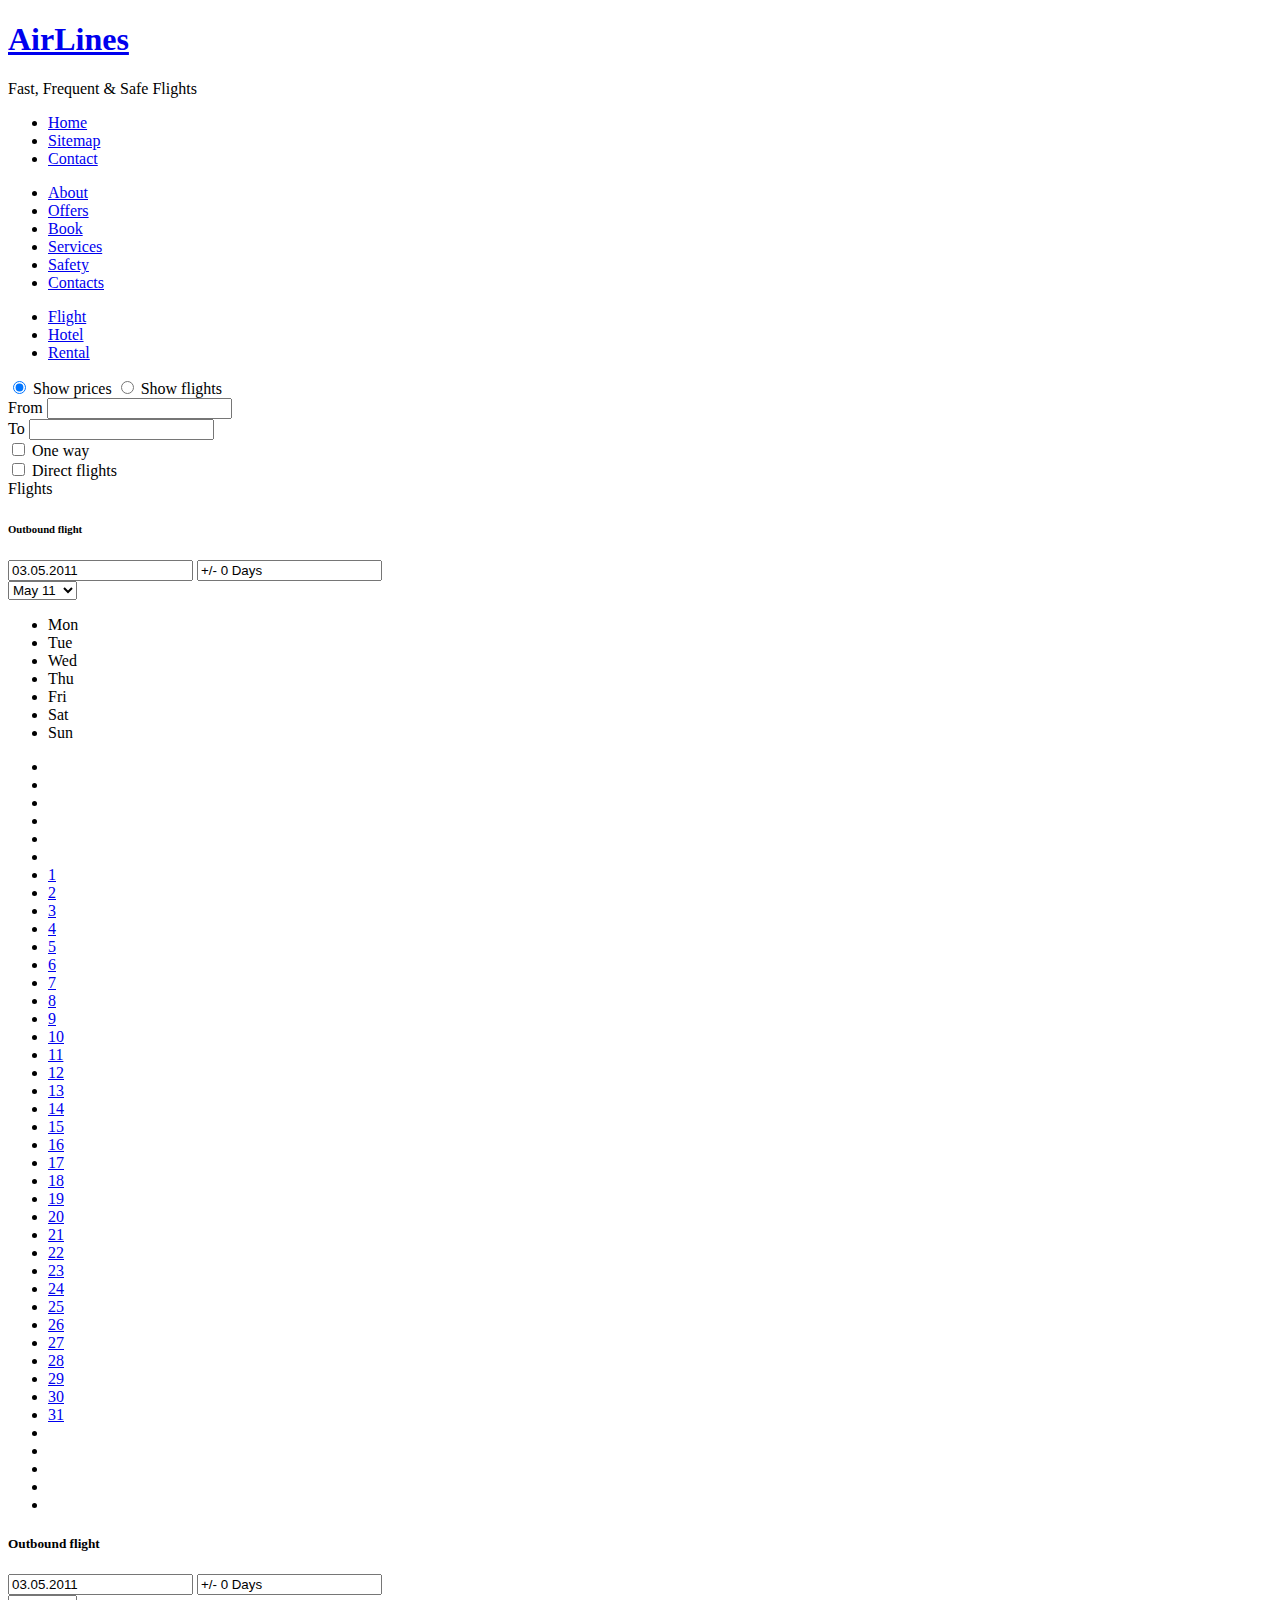
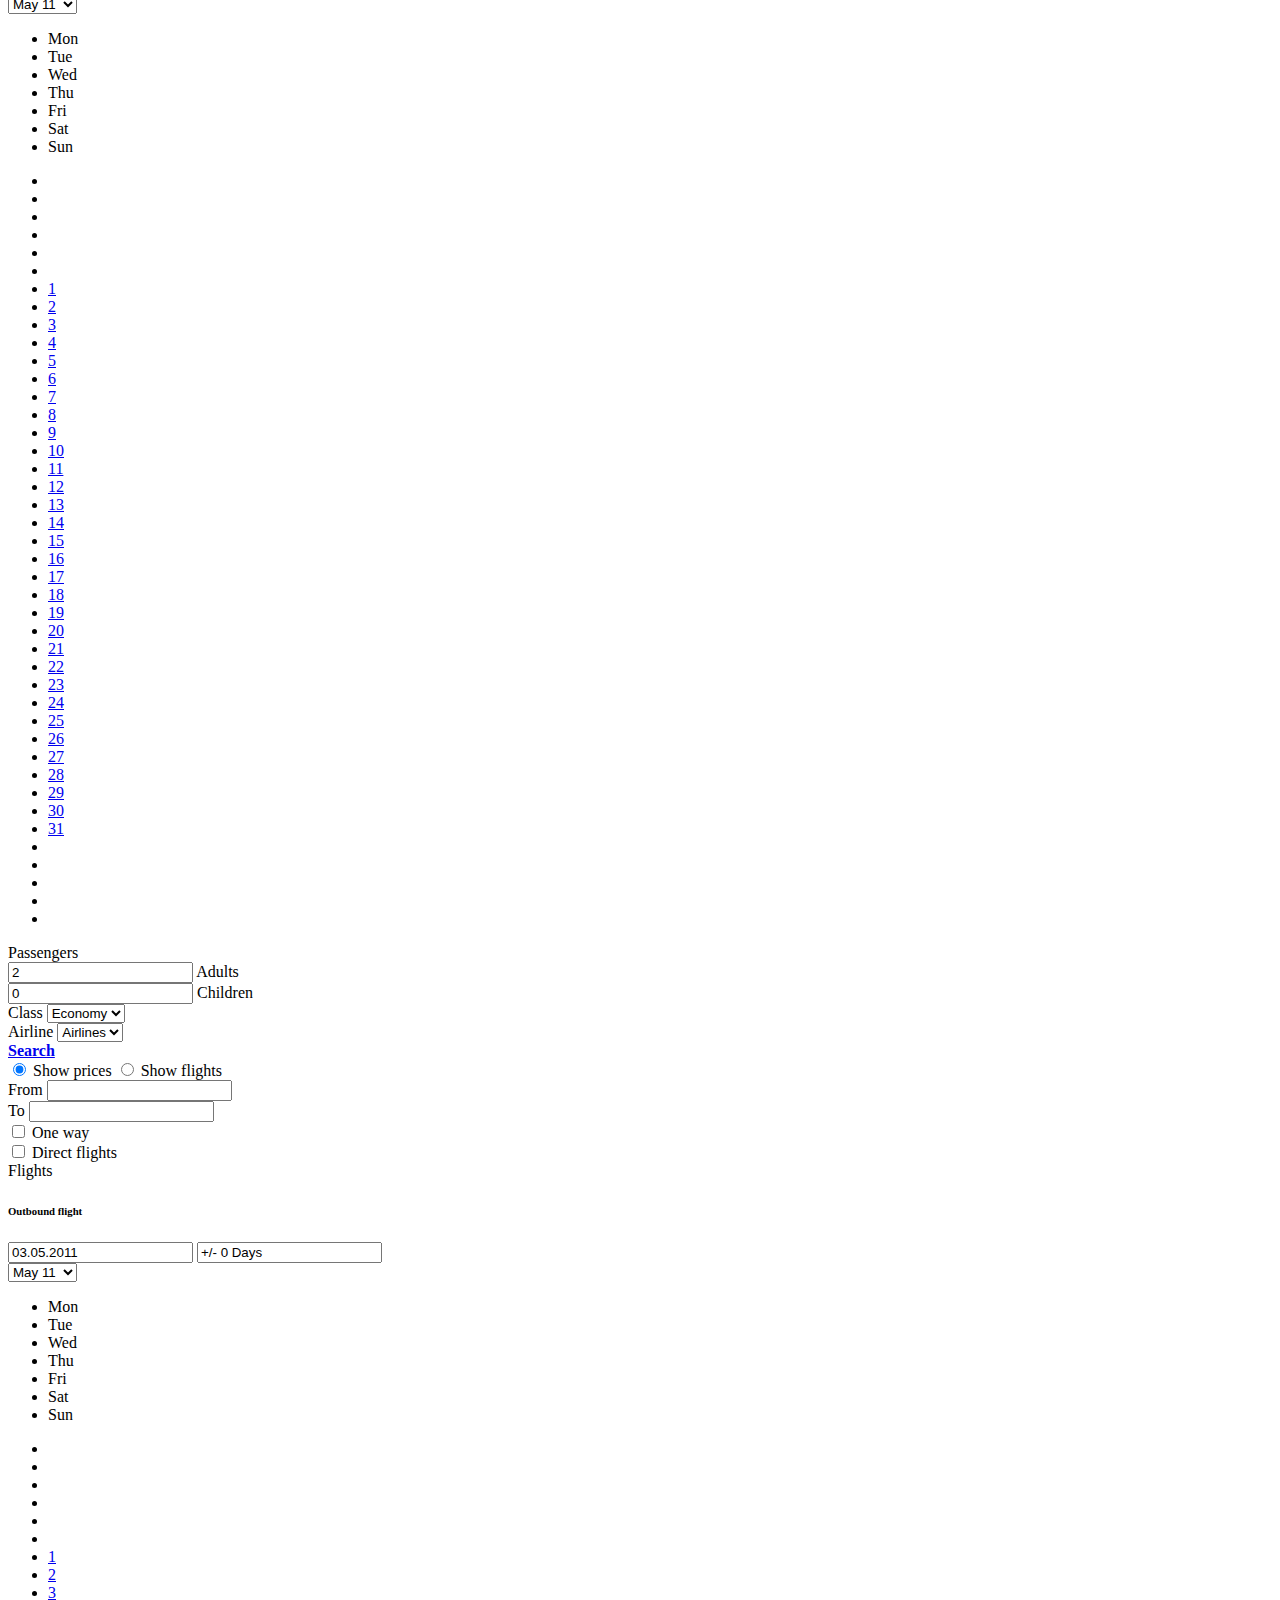
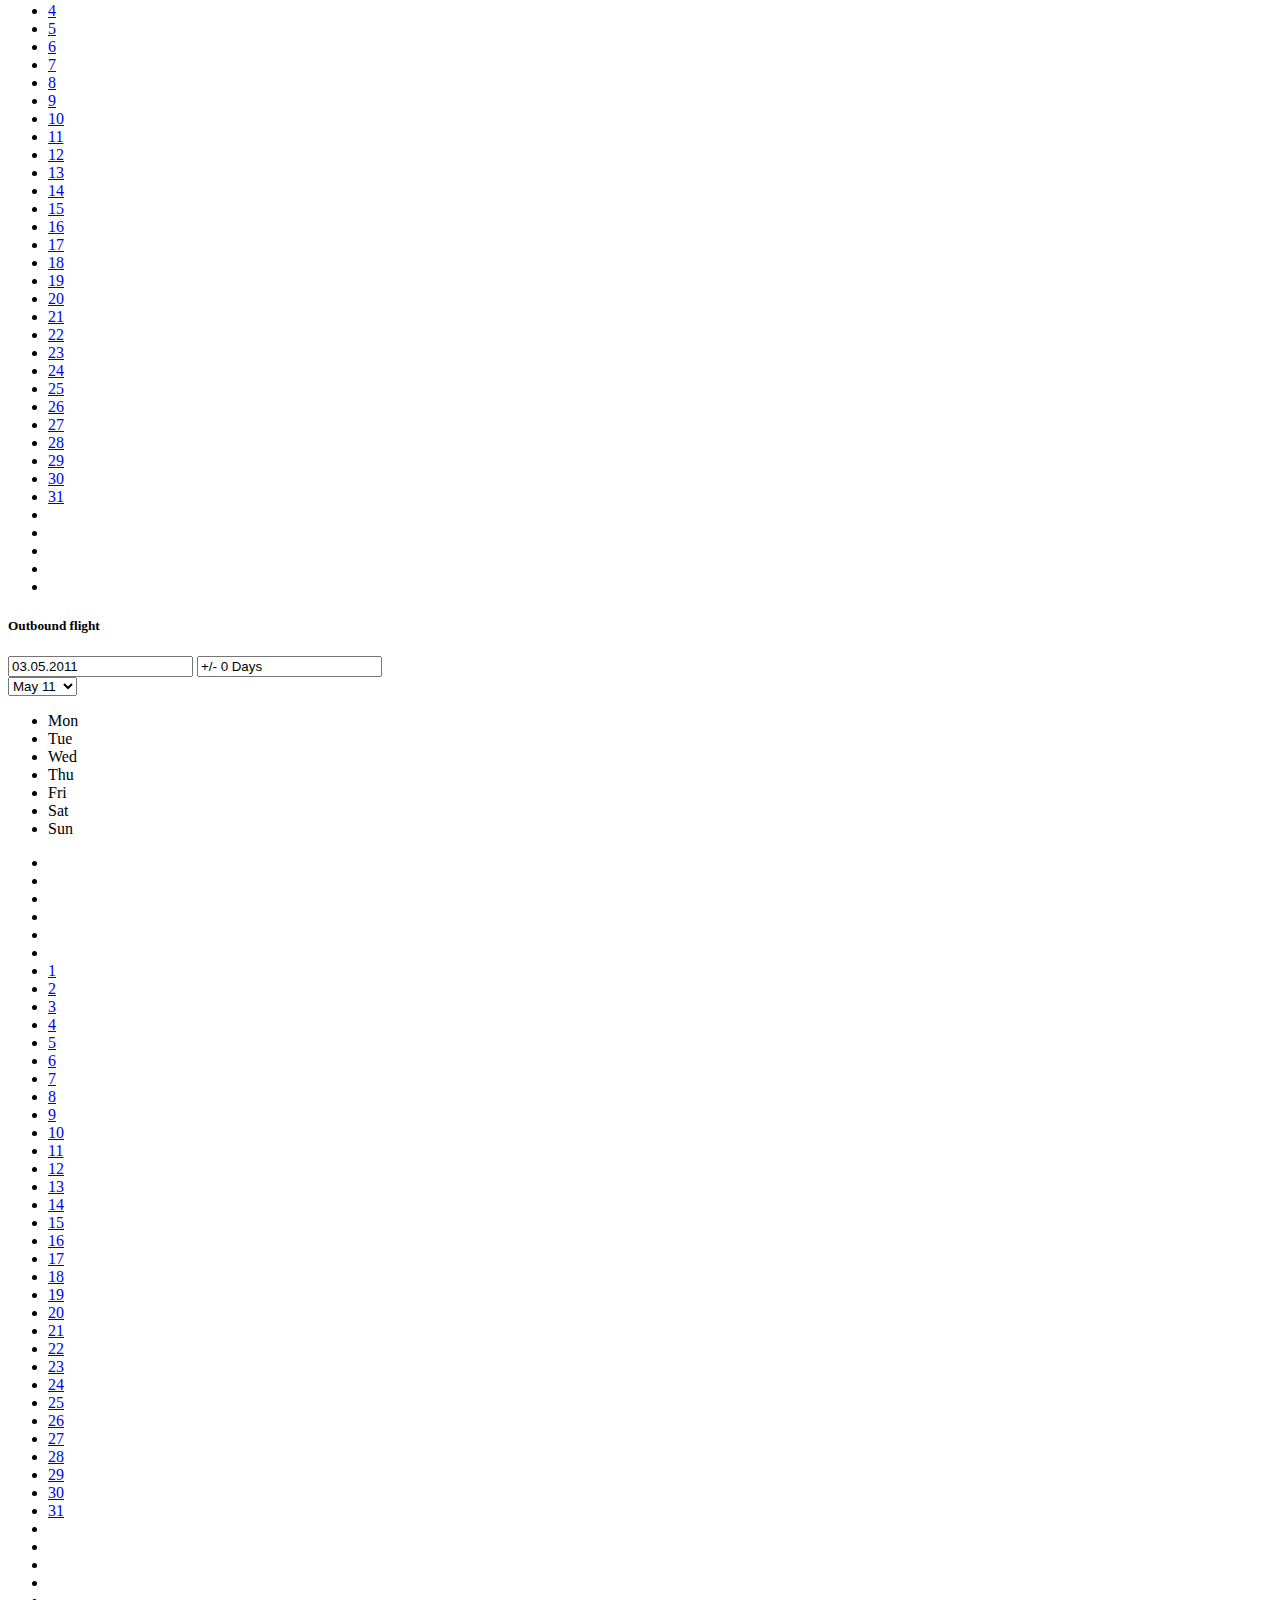
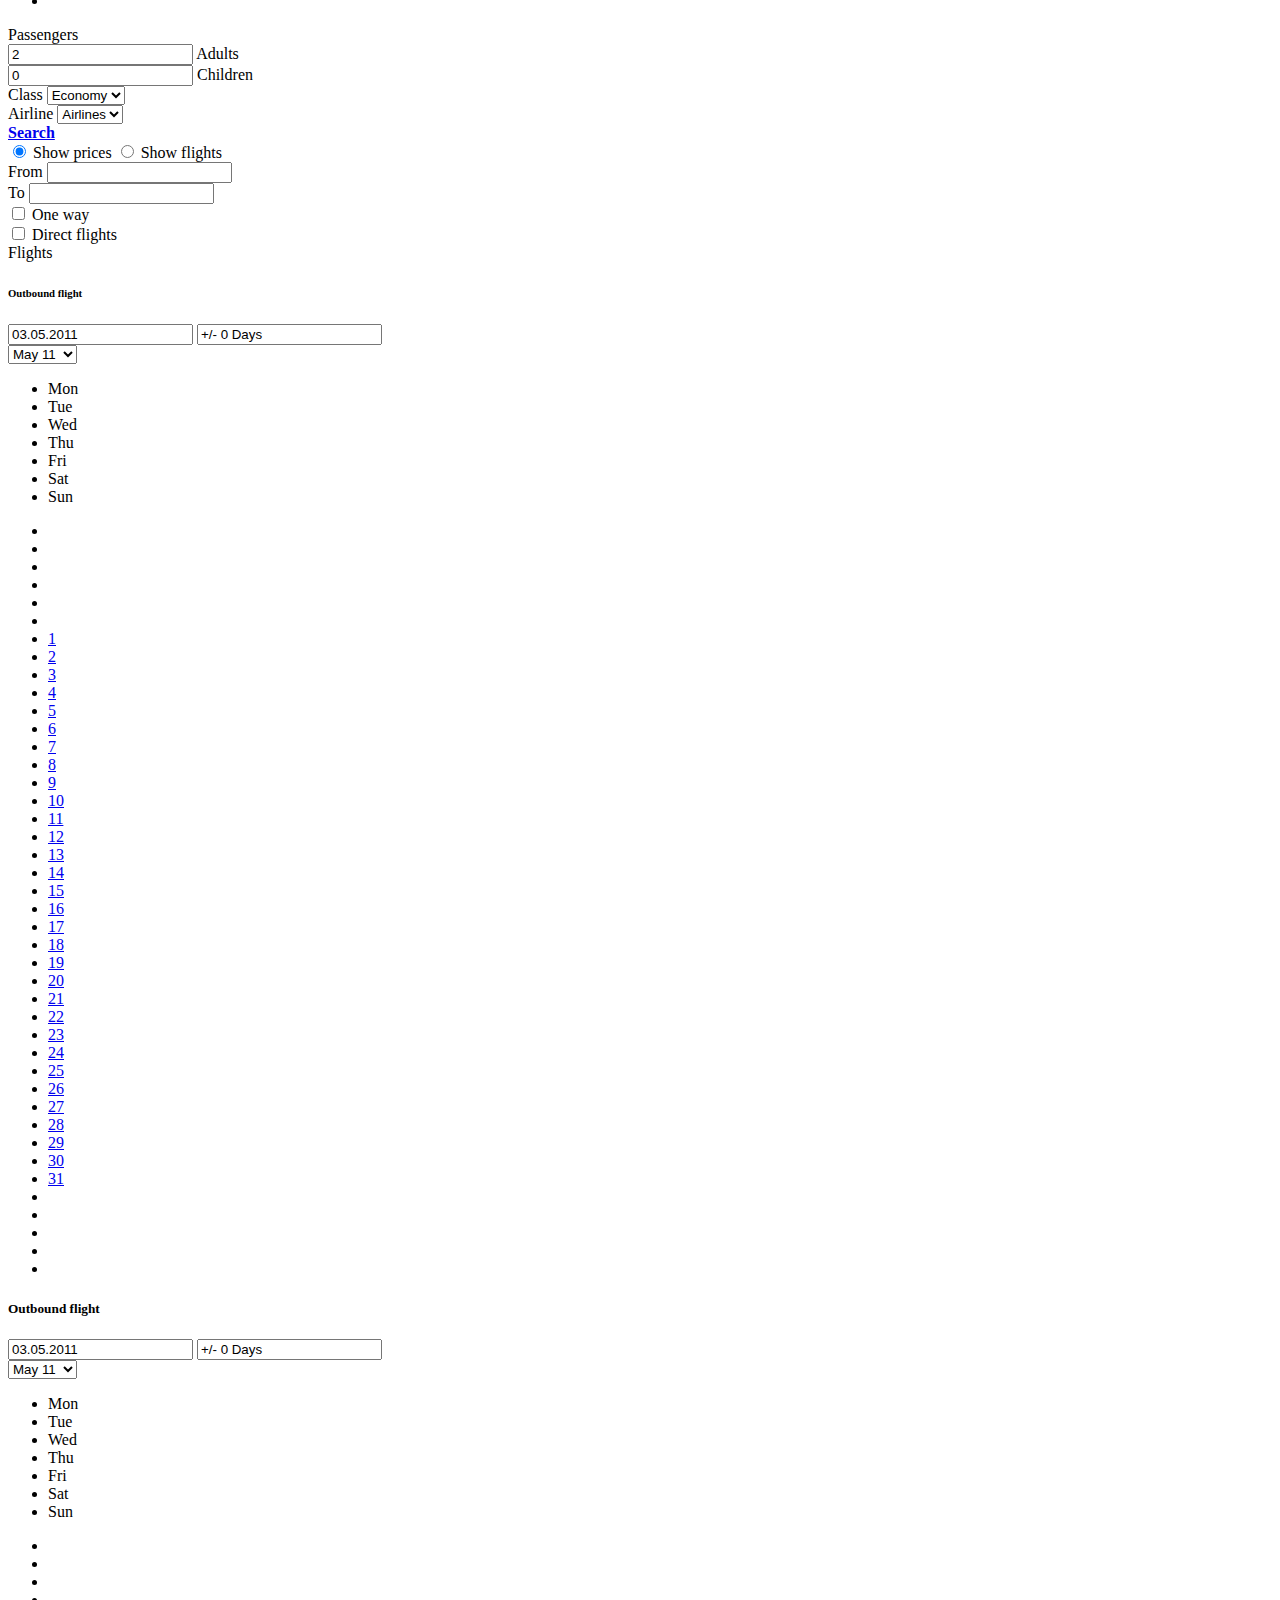
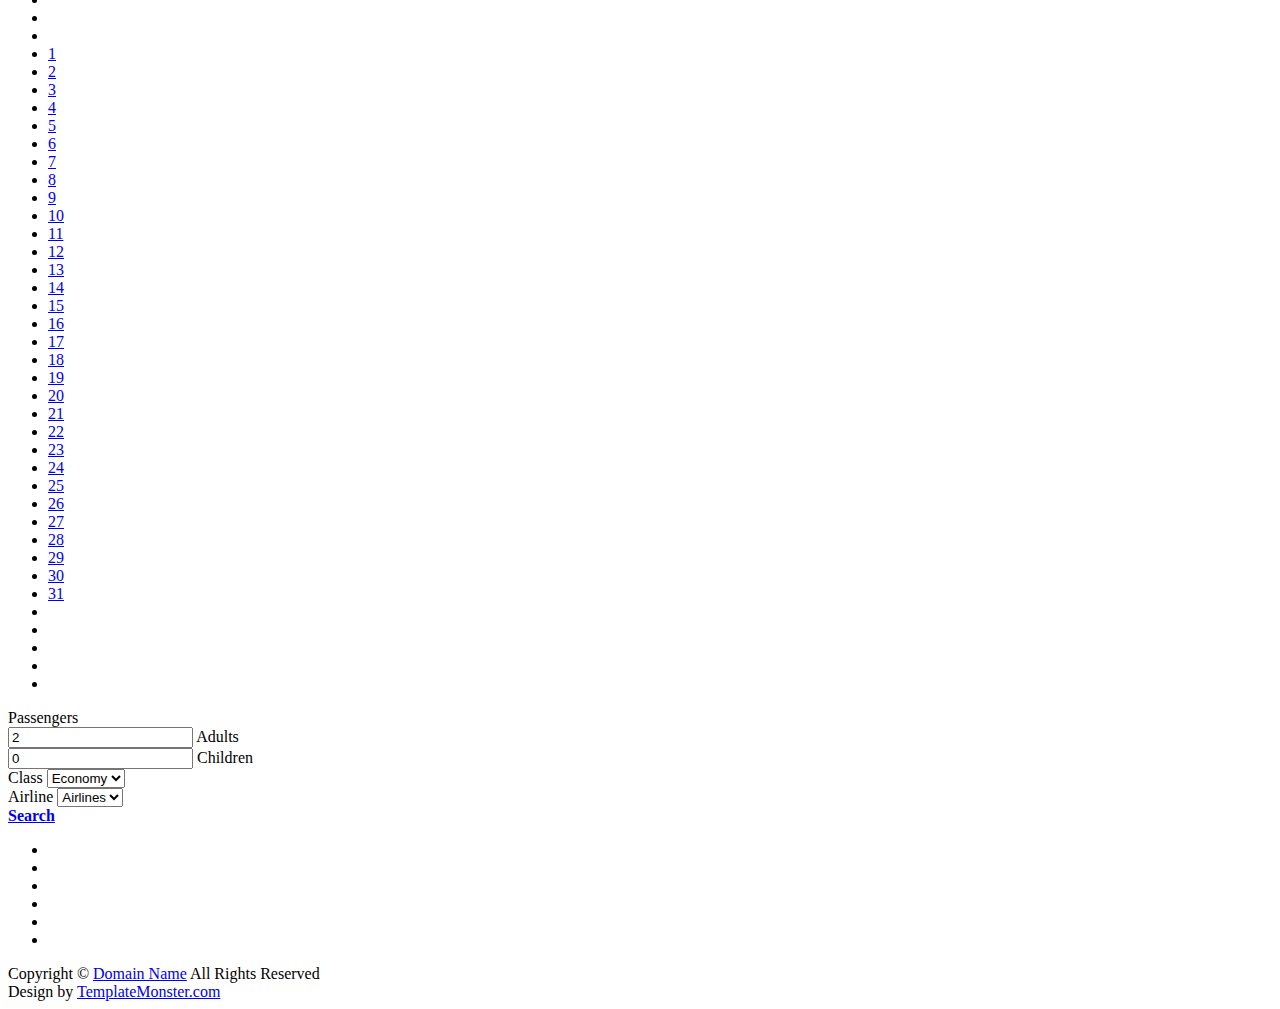
==== src/main/resources/META-INF/resources/book.html @ 7c3367f5 "added rest api" ====
<!DOCTYPE html>
<html lang="en">
<head>
<title>AirLines | Book</title>
<meta charset="utf-8">
<link rel="stylesheet" href="css/reset.css" type="text/css" media="all">
<link rel="stylesheet" href="css/layout.css" type="text/css" media="all">
<link rel="stylesheet" href="css/style.css" type="text/css" media="all">
<script type="text/javascript" src="js/jquery-1.5.2.js" ></script>
<script type="text/javascript" src="js/cufon-yui.js"></script>
<script type="text/javascript" src="js/cufon-replace.js"></script>
<script type="text/javascript" src="js/Cabin_400.font.js"></script>
<script type="text/javascript" src="js/tabs.js"></script>
<script type="text/javascript" src="js/jquery.jqtransform.js" ></script>
<script type="text/javascript" src="js/jquery.nivo.slider.pack.js"></script>
<script type="text/javascript" src="js/atooltip.jquery.js"></script>
<script type="text/javascript" src="js/script.js"></script>
<!--[if lt IE 9]>
<script type="text/javascript" src="js/html5.js"></script>
<style type="text/css">.main, .tabs ul.nav a, .content, .button1, .box1, .top { behavior:url("../js/PIE.htc")}</style>
<![endif]-->
</head>
<body id="page3">
<div class="main">
  <!--header -->
  <header>
    <div class="wrapper">
      <h1><a href="#" id="logo">AirLines</a></h1>
      <span id="slogan">Fast, Frequent &amp; Safe Flights</span>
      <nav id="top_nav">
        <ul>
          <li><a href="#" class="nav1">Home</a></li>
          <li><a href="#" class="nav2">Sitemap</a></li>
          <li><a href="#" class="nav3">Contact</a></li>
        </ul>
      </nav>
    </div>
    <nav>
      <ul id="menu">
        <li><a href="#"><span><span>About</span></span></a></li>
        <li><a href="#"><span><span>Offers</span></span></a></li>
        <li id="menu_active"><a href="book.html"><span><span>Book</span></span></a></li>
        <li><a href="#"><span><span>Services</span></span></a></li>
        <li><a href="#"><span><span>Safety</span></span></a></li>
        <li class="end"><a href="#"><span><span>Contacts</span></span></a></li>
      </ul>
    </nav>
  </header>
  <!-- / header -->
  <!--content -->
  <section id="content">
    <div class="wrapper pad1">

      <article class="col2">
        <div class="tabs2">
          <ul class="nav">
            <li class="selected"><a href="#Flight">Flight</a></li>
            <li><a href="#Hotel">Hotel</a></li>
            <li class="end"><a href="#Rental">Rental</a></li>
          </ul>
          <div class="content">
            <div class="tab-content" id="Flight">
              <form id="form_5" action="#" class="form_5" method="post">
                <div>
                  <div class="radio">
                    <div class="wrapper">
                      <input type="radio" name="name1" checked>
                      <span class="left">Show prices</span>
                      <input type="radio" name="name1">
                      <span class="left">Show flights</span> </div>
                  </div>
                  <div class="pad">
                    <div class="wrapper under">
                      <div class="col1">
                        <div class="row"><span class="left">From</span>
                          <input type="text" class="input">
                          <a href="#" class="help"></a> </div>
                        <div class="row"><span class="left">To</span>
                          <input type="text" class="input">
                          <a href="#" class="help"></a> </div>
                      </div>
                      <div class="check_box">
                        <input type="checkbox">
                        <span>One way</span> <a href="#" class="help"></a> </div>
                      <div class="check_box">
                        <input type="checkbox">
                        <span>Direct flights</span> </div>
                    </div>
                    <div class="wrapper under"> <span class="left">Flights</span>
                      <div class="cols marg_right1">
                        <h6>Outbound flight</h6>
                        <div class="row">
                          <input type="text" class="input1" value="03.05.2011"  onblur="if(this.value=='') this.value='03.05.2011'" onFocus="if(this.value =='03.05.2011' ) this.value=''">
                          <input type="text" class="input1" value="+/- 0 Days"  onblur="if(this.value=='') this.value='+/- 0 Days'" onFocus="if(this.value =='+/- 0 Days' ) this.value=''">
                        </div>
                        <div class="marg_top1">
                          <div class="select1"> <a href="#" class="marker_left"></a>
                            <select>
                              <option>May 11</option>
                              <option>June 11</option>
                              <option>July 11</option>
                            </select>
                            <a href="#" class="marker_right"></a> </div>
                        </div>
                        <div class="calendar">
                          <ul class="thead">
                            <li>Mon</li>
                            <li>Tue</li>
                            <li>Wed</li>
                            <li>Thu</li>
                            <li>Fri</li>
                            <li>Sat</li>
                            <li>Sun</li>
                          </ul>
                          <ul class="tbody">
                            <li><a href="#"></a></li>
                            <li><a href="#"></a></li>
                            <li><a href="#"></a></li>
                            <li><a href="#"></a></li>
                            <li><a href="#"></a></li>
                            <li><a href="#"></a></li>
                            <li><a href="#">1</a></li>
                            <li><a href="#">2</a></li>
                            <li><a href="#">3</a></li>
                            <li><a href="#">4</a></li>
                            <li><a href="#" class="active">5</a></li>
                            <li><a href="#">6</a></li>
                            <li><a href="#">7</a></li>
                            <li><a href="#">8</a></li>
                            <li><a href="#">9</a></li>
                            <li><a href="#">10</a></li>
                            <li><a href="#">11</a></li>
                            <li><a href="#">12</a></li>
                            <li><a href="#">13</a></li>
                            <li><a href="#">14</a></li>
                            <li><a href="#">15</a></li>
                            <li><a href="#">16</a></li>
                            <li><a href="#">17</a></li>
                            <li><a href="#">18</a></li>
                            <li><a href="#">19</a></li>
                            <li><a href="#">20</a></li>
                            <li><a href="#">21</a></li>
                            <li><a href="#">22</a></li>
                            <li><a href="#">23</a></li>
                            <li><a href="#">24</a></li>
                            <li><a href="#">25</a></li>
                            <li><a href="#">26</a></li>
                            <li><a href="#">27</a></li>
                            <li><a href="#">28</a></li>
                            <li><a href="#">29</a></li>
                            <li><a href="#">30</a></li>
                            <li><a href="#">31</a></li>
                            <li><a href="#"></a></li>
                            <li><a href="#"></a></li>
                            <li><a href="#"></a></li>
                            <li><a href="#"></a></li>
                            <li><a href="#"></a></li>
                          </ul>
                        </div>
                      </div>
                      <div class="cols">
                        <h5>Outbound flight</h5>
                        <div class="row">
                          <input type="text" class="input1" value="03.05.2011"  onblur="if(this.value=='') this.value='03.05.2011'" onFocus="if(this.value =='03.05.2011' ) this.value=''">
                          <input type="text" class="input1" value="+/- 0 Days"  onblur="if(this.value=='') this.value='+/- 0 Days'" onFocus="if(this.value =='+/- 0 Days' ) this.value=''">
                        </div>
                        <div class="marg_top1">
                          <div class="select1"> <a href="#" class="marker_left"></a>
                            <select>
                              <option>May 11</option>
                              <option>June 11</option>
                              <option>July 11</option>
                            </select>
                            <a href="#" class="marker_right"></a> </div>
                        </div>
                        <div class="calendar">
                          <ul class="thead">
                            <li>Mon</li>
                            <li>Tue</li>
                            <li>Wed</li>
                            <li>Thu</li>
                            <li>Fri</li>
                            <li>Sat</li>
                            <li>Sun</li>
                          </ul>
                          <ul class="tbody">
                            <li><a href="#"></a></li>
                            <li><a href="#"></a></li>
                            <li><a href="#"></a></li>
                            <li><a href="#"></a></li>
                            <li><a href="#"></a></li>
                            <li><a href="#"></a></li>
                            <li><a href="#">1</a></li>
                            <li><a href="#">2</a></li>
                            <li><a href="#">3</a></li>
                            <li><a href="#">4</a></li>
                            <li><a href="#" class="active">5</a></li>
                            <li><a href="#">6</a></li>
                            <li><a href="#">7</a></li>
                            <li><a href="#">8</a></li>
                            <li><a href="#">9</a></li>
                            <li><a href="#">10</a></li>
                            <li><a href="#">11</a></li>
                            <li><a href="#">12</a></li>
                            <li><a href="#">13</a></li>
                            <li><a href="#">14</a></li>
                            <li><a href="#">15</a></li>
                            <li><a href="#">16</a></li>
                            <li><a href="#">17</a></li>
                            <li><a href="#">18</a></li>
                            <li><a href="#">19</a></li>
                            <li><a href="#">20</a></li>
                            <li><a href="#">21</a></li>
                            <li><a href="#">22</a></li>
                            <li><a href="#">23</a></li>
                            <li><a href="#">24</a></li>
                            <li><a href="#">25</a></li>
                            <li><a href="#">26</a></li>
                            <li><a href="#">27</a></li>
                            <li><a href="#">28</a></li>
                            <li><a href="#">29</a></li>
                            <li><a href="#">30</a></li>
                            <li><a href="#">31</a></li>
                            <li><a href="#"></a></li>
                            <li><a href="#"></a></li>
                            <li><a href="#"></a></li>
                            <li><a href="#"></a></li>
                            <li><a href="#"></a></li>
                          </ul>
                        </div>
                      </div>
                    </div>
                    <div class="wrapper pad_bot1"> <span class="left">Passengers</span>
                      <div class="cols marg_right1">
                        <div class="row">
                          <input type="text" class="input2" value="2"  onblur="if(this.value=='') this.value='2'" onFocus="if(this.value =='2' ) this.value=''">
                          <span class="left">Adults</span> <a href="#" class="help"></a> </div>
                        <div class="row">
                          <input type="text" class="input2" value="0"  onblur="if(this.value=='') this.value='0'" onFocus="if(this.value =='0' ) this.value=''">
                          <span class="left">Children</span> <a href="#" class="help"></a> </div>
                      </div>
                      <div class="cols">
                        <div class="select1"><span class="left">Class</span>
                          <select>
                            <option>Economy</option>
                          </select>
                          <a href="#" class="help"></a> </div>
                        <div class="select1"><span class="left">Airline</span>
                          <select>
                            <option>Airlines</option>
                          </select>
                          <a href="#" class="help"></a> </div>
                      </div>
                      <span class="right relative"><a href="#" class="button1"><strong>Search</strong></a></span> </div>
                  </div>
                </div>
              </form>
            </div>
            <div class="tab-content" id="Hotel">
              <form id="form_6" action="#" class="form_5" method="post">
                <div>
                  <div class="radio">
                    <div class="wrapper">
                      <input type="radio" name="name1" checked>
                      <span class="left">Show prices</span>
                      <input type="radio" name="name1">
                      <span class="left">Show flights</span> </div>
                  </div>
                  <div class="pad">
                    <div class="wrapper under">
                      <div class="col1">
                        <div class="row"><span class="left">From</span>
                          <input type="text" class="input">
                          <a href="#" class="help"></a> </div>
                        <div class="row"><span class="left">To</span>
                          <input type="text" class="input">
                          <a href="#" class="help"></a> </div>
                      </div>
                      <div class="check_box">
                        <input type="checkbox">
                        <span>One way</span> <a href="#" class="help"></a> </div>
                      <div class="check_box">
                        <input type="checkbox">
                        <span>Direct flights</span> </div>
                    </div>
                    <div class="wrapper under"> <span class="left">Flights</span>
                      <div class="cols marg_right1">
                        <h6>Outbound flight</h6>
                        <div class="row">
                          <input type="text" class="input1" value="03.05.2011"  onblur="if(this.value=='') this.value='03.05.2011'" onFocus="if(this.value =='03.05.2011' ) this.value=''">
                          <input type="text" class="input1" value="+/- 0 Days"  onblur="if(this.value=='') this.value='+/- 0 Days'" onFocus="if(this.value =='+/- 0 Days' ) this.value=''">
                        </div>
                        <div class="marg_top1">
                          <div class="select1"> <a href="#" class="marker_left"></a>
                            <select>
                              <option>May 11</option>
                              <option>June 11</option>
                              <option>July 11</option>
                            </select>
                            <a href="#" class="marker_right"></a> </div>
                        </div>
                        <div class="calendar">
                          <ul class="thead">
                            <li>Mon</li>
                            <li>Tue</li>
                            <li>Wed</li>
                            <li>Thu</li>
                            <li>Fri</li>
                            <li>Sat</li>
                            <li>Sun</li>
                          </ul>
                          <ul class="tbody">
                            <li><a href="#"></a></li>
                            <li><a href="#"></a></li>
                            <li><a href="#"></a></li>
                            <li><a href="#"></a></li>
                            <li><a href="#"></a></li>
                            <li><a href="#"></a></li>
                            <li><a href="#">1</a></li>
                            <li><a href="#">2</a></li>
                            <li><a href="#">3</a></li>
                            <li><a href="#">4</a></li>
                            <li><a href="#" class="active">5</a></li>
                            <li><a href="#">6</a></li>
                            <li><a href="#">7</a></li>
                            <li><a href="#">8</a></li>
                            <li><a href="#">9</a></li>
                            <li><a href="#">10</a></li>
                            <li><a href="#">11</a></li>
                            <li><a href="#">12</a></li>
                            <li><a href="#">13</a></li>
                            <li><a href="#">14</a></li>
                            <li><a href="#">15</a></li>
                            <li><a href="#">16</a></li>
                            <li><a href="#">17</a></li>
                            <li><a href="#">18</a></li>
                            <li><a href="#">19</a></li>
                            <li><a href="#">20</a></li>
                            <li><a href="#">21</a></li>
                            <li><a href="#">22</a></li>
                            <li><a href="#">23</a></li>
                            <li><a href="#">24</a></li>
                            <li><a href="#">25</a></li>
                            <li><a href="#">26</a></li>
                            <li><a href="#">27</a></li>
                            <li><a href="#">28</a></li>
                            <li><a href="#">29</a></li>
                            <li><a href="#">30</a></li>
                            <li><a href="#">31</a></li>
                            <li><a href="#"></a></li>
                            <li><a href="#"></a></li>
                            <li><a href="#"></a></li>
                            <li><a href="#"></a></li>
                            <li><a href="#"></a></li>
                          </ul>
                        </div>
                      </div>
                      <div class="cols">
                        <h5>Outbound flight</h5>
                        <div class="row">
                          <input type="text" class="input1" value="03.05.2011"  onblur="if(this.value=='') this.value='03.05.2011'" onFocus="if(this.value =='03.05.2011' ) this.value=''">
                          <input type="text" class="input1" value="+/- 0 Days"  onblur="if(this.value=='') this.value='+/- 0 Days'" onFocus="if(this.value =='+/- 0 Days' ) this.value=''">
                        </div>
                        <div class="marg_top1">
                          <div class="select1"> <a href="#" class="marker_left"></a>
                            <select>
                              <option>May 11</option>
                              <option>June 11</option>
                              <option>July 11</option>
                            </select>
                            <a href="#" class="marker_right"></a> </div>
                        </div>
                        <div class="calendar">
                          <ul class="thead">
                            <li>Mon</li>
                            <li>Tue</li>
                            <li>Wed</li>
                            <li>Thu</li>
                            <li>Fri</li>
                            <li>Sat</li>
                            <li>Sun</li>
                          </ul>
                          <ul class="tbody">
                            <li><a href="#"></a></li>
                            <li><a href="#"></a></li>
                            <li><a href="#"></a></li>
                            <li><a href="#"></a></li>
                            <li><a href="#"></a></li>
                            <li><a href="#"></a></li>
                            <li><a href="#">1</a></li>
                            <li><a href="#">2</a></li>
                            <li><a href="#">3</a></li>
                            <li><a href="#">4</a></li>
                            <li><a href="#" class="active">5</a></li>
                            <li><a href="#">6</a></li>
                            <li><a href="#">7</a></li>
                            <li><a href="#">8</a></li>
                            <li><a href="#">9</a></li>
                            <li><a href="#">10</a></li>
                            <li><a href="#">11</a></li>
                            <li><a href="#">12</a></li>
                            <li><a href="#">13</a></li>
                            <li><a href="#">14</a></li>
                            <li><a href="#">15</a></li>
                            <li><a href="#">16</a></li>
                            <li><a href="#">17</a></li>
                            <li><a href="#">18</a></li>
                            <li><a href="#">19</a></li>
                            <li><a href="#">20</a></li>
                            <li><a href="#">21</a></li>
                            <li><a href="#">22</a></li>
                            <li><a href="#">23</a></li>
                            <li><a href="#">24</a></li>
                            <li><a href="#">25</a></li>
                            <li><a href="#">26</a></li>
                            <li><a href="#">27</a></li>
                            <li><a href="#">28</a></li>
                            <li><a href="#">29</a></li>
                            <li><a href="#">30</a></li>
                            <li><a href="#">31</a></li>
                            <li><a href="#"></a></li>
                            <li><a href="#"></a></li>
                            <li><a href="#"></a></li>
                            <li><a href="#"></a></li>
                            <li><a href="#"></a></li>
                          </ul>
                        </div>
                      </div>
                    </div>
                    <div class="wrapper pad_bot1"> <span class="left">Passengers</span>
                      <div class="cols marg_right1">
                        <div class="row">
                          <input type="text" class="input2" value="2"  onblur="if(this.value=='') this.value='2'" onFocus="if(this.value =='2' ) this.value=''">
                          <span class="left">Adults</span> <a href="#" class="help"></a> </div>
                        <div class="row">
                          <input type="text" class="input2" value="0"  onblur="if(this.value=='') this.value='0'" onFocus="if(this.value =='0' ) this.value=''">
                          <span class="left">Children</span> <a href="#" class="help"></a> </div>
                      </div>
                      <div class="cols">
                        <div class="select1"><span class="left">Class</span>
                          <select>
                            <option>Economy</option>
                          </select>
                          <a href="#" class="help"></a></div>
                        <div class="select1"><span class="left">Airline</span>
                          <select>
                            <option>Airlines</option>
                          </select>
                          <a href="#" class="help"></a></div>
                      </div>
                      <span class="right relative"><a href="#" class="button1" onClick="document.getElementById('form_6').submit()"><strong>Search</strong></a></span> </div>
                  </div>
                </div>
              </form>
            </div>
            <div class="tab-content" id="Rental">
              <form id="form_7" action="#" class="form_5" method="post">
                <div>
                  <div class="radio">
                    <div class="wrapper">
                      <input type="radio" name="name1" checked>
                      <span class="left">Show prices</span>
                      <input type="radio" name="name1">
                      <span class="left">Show flights</span> </div>
                  </div>
                  <div class="pad">
                    <div class="wrapper under">
                      <div class="col1">
                        <div class="row"><span class="left">From</span>
                          <input type="text" class="input">
                          <a href="#" class="help"></a></div>
                        <div class="row"><span class="left">To</span>
                          <input type="text" class="input">
                          <a href="#" class="help"></a></div>
                      </div>
                      <div class="check_box">
                        <input type="checkbox">
                        <span>One way</span><a href="#" class="help"></a></div>
                      <div class="check_box">
                        <input type="checkbox">
                        <span>Direct flights</span></div>
                    </div>
                    <div class="wrapper under"> <span class="left">Flights</span>
                      <div class="cols marg_right1">
                        <h6>Outbound flight</h6>
                        <div class="row">
                          <input type="text" class="input1" value="03.05.2011"  onblur="if(this.value=='') this.value='03.05.2011'" onFocus="if(this.value =='03.05.2011' ) this.value=''">
                          <input type="text" class="input1" value="+/- 0 Days"  onblur="if(this.value=='') this.value='+/- 0 Days'" onFocus="if(this.value =='+/- 0 Days' ) this.value=''">
                        </div>
                        <div class="marg_top1">
                          <div class="select1"> <a href="#" class="marker_left"></a>
                            <select>
                              <option>May 11</option>
                              <option>June 11</option>
                              <option>July 11</option>
                            </select>
                            <a href="#" class="marker_right"></a> </div>
                        </div>
                        <div class="calendar">
                          <ul class="thead">
                            <li>Mon</li>
                            <li>Tue</li>
                            <li>Wed</li>
                            <li>Thu</li>
                            <li>Fri</li>
                            <li>Sat</li>
                            <li>Sun</li>
                          </ul>
                          <ul class="tbody">
                            <li><a href="#"></a></li>
                            <li><a href="#"></a></li>
                            <li><a href="#"></a></li>
                            <li><a href="#"></a></li>
                            <li><a href="#"></a></li>
                            <li><a href="#"></a></li>
                            <li><a href="#">1</a></li>
                            <li><a href="#">2</a></li>
                            <li><a href="#">3</a></li>
                            <li><a href="#">4</a></li>
                            <li><a href="#" class="active">5</a></li>
                            <li><a href="#">6</a></li>
                            <li><a href="#">7</a></li>
                            <li><a href="#">8</a></li>
                            <li><a href="#">9</a></li>
                            <li><a href="#">10</a></li>
                            <li><a href="#">11</a></li>
                            <li><a href="#">12</a></li>
                            <li><a href="#">13</a></li>
                            <li><a href="#">14</a></li>
                            <li><a href="#">15</a></li>
                            <li><a href="#">16</a></li>
                            <li><a href="#">17</a></li>
                            <li><a href="#">18</a></li>
                            <li><a href="#">19</a></li>
                            <li><a href="#">20</a></li>
                            <li><a href="#">21</a></li>
                            <li><a href="#">22</a></li>
                            <li><a href="#">23</a></li>
                            <li><a href="#">24</a></li>
                            <li><a href="#">25</a></li>
                            <li><a href="#">26</a></li>
                            <li><a href="#">27</a></li>
                            <li><a href="#">28</a></li>
                            <li><a href="#">29</a></li>
                            <li><a href="#">30</a></li>
                            <li><a href="#">31</a></li>
                            <li><a href="#"></a></li>
                            <li><a href="#"></a></li>
                            <li><a href="#"></a></li>
                            <li><a href="#"></a></li>
                            <li><a href="#"></a></li>
                          </ul>
                        </div>
                      </div>
                      <div class="cols">
                        <h5>Outbound flight</h5>
                        <div class="row">
                          <input type="text" class="input1" value="03.05.2011"  onblur="if(this.value=='') this.value='03.05.2011'" onFocus="if(this.value =='03.05.2011' ) this.value=''">
                          <input type="text" class="input1" value="+/- 0 Days"  onblur="if(this.value=='') this.value='+/- 0 Days'" onFocus="if(this.value =='+/- 0 Days' ) this.value=''">
                        </div>
                        <div class="marg_top1">
                          <div class="select1"> <a href="#" class="marker_left"></a>
                            <select>
                              <option>May 11</option>
                              <option>June 11</option>
                              <option>July 11</option>
                            </select>
                            <a href="#" class="marker_right"></a> </div>
                        </div>
                        <div class="calendar">
                          <ul class="thead">
                            <li>Mon</li>
                            <li>Tue</li>
                            <li>Wed</li>
                            <li>Thu</li>
                            <li>Fri</li>
                            <li>Sat</li>
                            <li>Sun</li>
                          </ul>
                          <ul class="tbody">
                            <li><a href="#"></a></li>
                            <li><a href="#"></a></li>
                            <li><a href="#"></a></li>
                            <li><a href="#"></a></li>
                            <li><a href="#"></a></li>
                            <li><a href="#"></a></li>
                            <li><a href="#">1</a></li>
                            <li><a href="#">2</a></li>
                            <li><a href="#">3</a></li>
                            <li><a href="#">4</a></li>
                            <li><a href="#" class="active">5</a></li>
                            <li><a href="#">6</a></li>
                            <li><a href="#">7</a></li>
                            <li><a href="#">8</a></li>
                            <li><a href="#">9</a></li>
                            <li><a href="#">10</a></li>
                            <li><a href="#">11</a></li>
                            <li><a href="#">12</a></li>
                            <li><a href="#">13</a></li>
                            <li><a href="#">14</a></li>
                            <li><a href="#">15</a></li>
                            <li><a href="#">16</a></li>
                            <li><a href="#">17</a></li>
                            <li><a href="#">18</a></li>
                            <li><a href="#">19</a></li>
                            <li><a href="#">20</a></li>
                            <li><a href="#">21</a></li>
                            <li><a href="#">22</a></li>
                            <li><a href="#">23</a></li>
                            <li><a href="#">24</a></li>
                            <li><a href="#">25</a></li>
                            <li><a href="#">26</a></li>
                            <li><a href="#">27</a></li>
                            <li><a href="#">28</a></li>
                            <li><a href="#">29</a></li>
                            <li><a href="#">30</a></li>
                            <li><a href="#">31</a></li>
                            <li><a href="#"></a></li>
                            <li><a href="#"></a></li>
                            <li><a href="#"></a></li>
                            <li><a href="#"></a></li>
                            <li><a href="#"></a></li>
                          </ul>
                        </div>
                      </div>
                    </div>
                    <div class="wrapper pad_bot1"> <span class="left">Passengers</span>
                      <div class="cols marg_right1">
                        <div class="row">
                          <input type="text" class="input2" value="2"  onblur="if(this.value=='') this.value='2'" onFocus="if(this.value =='2' ) this.value=''">
                          <span class="left">Adults</span> <a href="#" class="help"></a> </div>
                        <div class="row">
                          <input type="text" class="input2" value="0"  onblur="if(this.value=='') this.value='0'" onFocus="if(this.value =='0' ) this.value=''">
                          <span class="left">Children</span> <a href="#" class="help"></a> </div>
                      </div>
                      <div class="cols">
                        <div class="select1"><span class="left">Class</span>
                          <select>
                            <option>Economy</option>
                          </select>
                          <a href="#" class="help"></a> </div>
                        <div class="select1"><span class="left">Airline</span>
                          <select>
                            <option>Airlines</option>
                          </select>
                          <a href="#" class="help"></a> </div>
                      </div>
                      <span class="right relative"><a href="#" class="button1"><strong>Search</strong></a></span> </div>
                  </div>
                </div>
              </form>
            </div>
          </div>
        </div>
      </article>
    </div>
  </section>
  <!--content end-->
  <!--footer -->
  <footer>
    <div class="wrapper">
      <ul id="icons">
        <li><a href="#" class="normaltip"><img src="images/icon1.jpg" alt=""></a></li>
        <li><a href="#" class="normaltip"><img src="images/icon2.jpg" alt=""></a></li>
        <li><a href="#" class="normaltip"><img src="images/icon3.jpg" alt=""></a></li>
        <li><a href="#" class="normaltip"><img src="images/icon4.jpg" alt=""></a></li>
        <li><a href="#" class="normaltip"><img src="images/icon5.jpg" alt=""></a></li>
        <li><a href="#" class="normaltip"><img src="images/icon6.jpg" alt=""></a></li>
      </ul>
      <div class="links">Copyright &copy; <a href="#">Domain Name</a> All Rights Reserved<br>
        Design by <a target="_blank" href="http://www.templatemonster.com/">TemplateMonster.com</a></div>
    </div>
  </footer>
  <!--footer end-->
</div>
<script type="text/javascript">Cufon.now();</script>
<script type="text/javascript">
jQuery(document).ready(function ($) {
    $('.form_5').jqTransform({
        imgPath: 'jqtransformplugin/img/'
    });
});
$(document).ready(function () {
    tabs2.init();
});
</script>
</body>
</html>
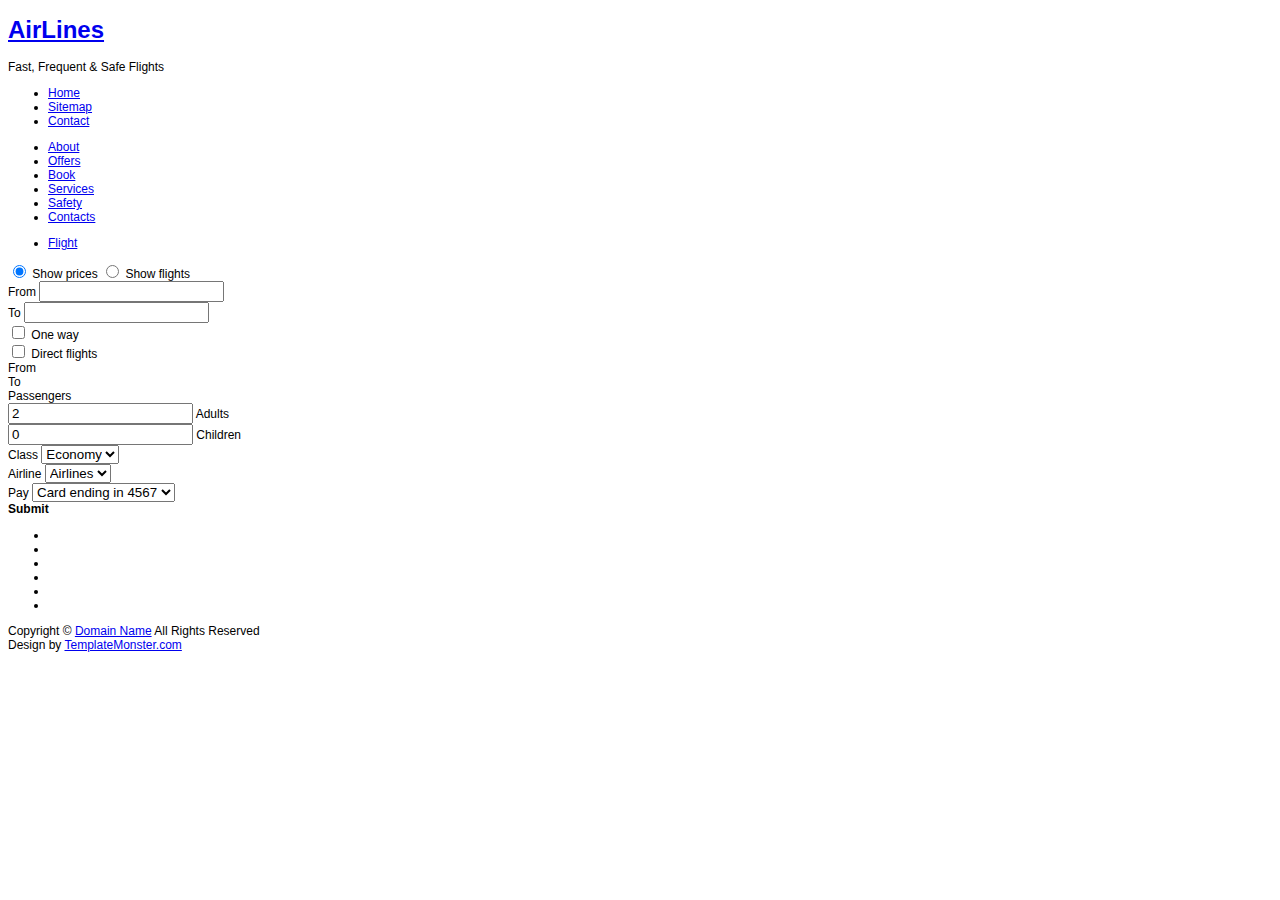
==== commit 5860fd09: "UI func" ====
--- a/src/main/resources/META-INF/resources/book.html
+++ b/src/main/resources/META-INF/resources/book.html
@@ -15,12 +15,58 @@
 <script type="text/javascript" src="js/jquery.nivo.slider.pack.js"></script>
 <script type="text/javascript" src="js/atooltip.jquery.js"></script>
 <script type="text/javascript" src="js/script.js"></script>
-<!--[if lt IE 9]>
+  <base href="http://demos.telerik.com/kendo-ui/calendar/index">
+  <style>html { font-size: 12px; font-family: Arial, Helvetica, sans-serif; }</style>
+  <title>Kendo UI Example for WCG</title>
+  <link rel="stylesheet" href="http://cdn.kendostatic.com/2015.1.429/styles/kendo.common-material.min.css" />
+  <link rel="stylesheet" href="http://cdn.kendostatic.com/2015.1.429/styles/kendo.material.min.css" />
+  <link rel="stylesheet" href="http://cdn.kendostatic.com/2015.1.429/styles/kendo.dataviz.min.css" />
+  <link rel="stylesheet" href="http://cdn.kendostatic.com/2015.1.429/styles/kendo.dataviz.material.min.css" />
+
+  <script src="http://cdn.kendostatic.com/2015.1.429/js/jquery.min.js"></script>
+  <script src="http://cdn.kendostatic.com/2015.1.429/js/kendo.all.min.js"></script>
+  <script src="http://ajax.googleapis.com/ajax/libs/angularjs/1.4.8/angular.min.js"></script>
+  <script>
+
+      var app = angular.module('myApp', []);
+      app.controller('FormController', function($scope,$http) {
+      var baseURL = window.location.protocol + '//' + window.location.host;
+
+
+      $scope.insertLoginEvent = function() {
+
+
+      $http({
+              url: baseURL+'/events/txn-event/CUST898920',
+              method: "POST"
+
+          })
+          .then(function(response) {
+
+                 $scope.offer = JSON.parse(response.data);
+
+          },
+          function(response) { // optional
+                  // failed
+                  console.log (JSON.stringify (response, null, 2));
+
+          });
+
+
+
+      }
+      });
+
+
+ </script>
+  <!--[if lt IE 9]>
 <script type="text/javascript" src="js/html5.js"></script>
 <style type="text/css">.main, .tabs ul.nav a, .content, .button1, .box1, .top { behavior:url("../js/PIE.htc")}</style>
+
+
 <![endif]-->
 </head>
-<body id="page3">
+<body id="page3" ng-app="myApp" ng-controller="FormController">
 <div class="main">
   <!--header -->
   <header>
@@ -55,8 +101,7 @@
         <div class="tabs2">
           <ul class="nav">
             <li class="selected"><a href="#Flight">Flight</a></li>
-            <li><a href="#Hotel">Hotel</a></li>
-            <li class="end"><a href="#Rental">Rental</a></li>
+
           </ul>
           <div class="content">
             <div class="tab-content" id="Flight">
@@ -74,580 +119,85 @@
                       <div class="col1">
                         <div class="row"><span class="left">From</span>
                           <input type="text" class="input">
-                          <a href="#" class="help"></a> </div>
+                         </div>
                         <div class="row"><span class="left">To</span>
                           <input type="text" class="input">
-                          <a href="#" class="help"></a> </div>
+                        </div>
                       </div>
                       <div class="check_box">
                         <input type="checkbox">
-                        <span>One way</span> <a href="#" class="help"></a> </div>
+                        <span>One way</span> </div>
                       <div class="check_box">
                         <input type="checkbox">
                         <span>Direct flights</span> </div>
                     </div>
-                    <div class="wrapper under"> <span class="left">Flights</span>
-                      <div class="cols marg_right1">
-                        <h6>Outbound flight</h6>
-                        <div class="row">
-                          <input type="text" class="input1" value="03.05.2011"  onblur="if(this.value=='') this.value='03.05.2011'" onFocus="if(this.value =='03.05.2011' ) this.value=''">
-                          <input type="text" class="input1" value="+/- 0 Days"  onblur="if(this.value=='') this.value='+/- 0 Days'" onFocus="if(this.value =='+/- 0 Days' ) this.value=''">
-                        </div>
-                        <div class="marg_top1">
-                          <div class="select1"> <a href="#" class="marker_left"></a>
-                            <select>
-                              <option>May 11</option>
-                              <option>June 11</option>
-                              <option>July 11</option>
-                            </select>
-                            <a href="#" class="marker_right"></a> </div>
-                        </div>
-                        <div class="calendar">
-                          <ul class="thead">
-                            <li>Mon</li>
-                            <li>Tue</li>
-                            <li>Wed</li>
-                            <li>Thu</li>
-                            <li>Fri</li>
-                            <li>Sat</li>
-                            <li>Sun</li>
-                          </ul>
-                          <ul class="tbody">
-                            <li><a href="#"></a></li>
-                            <li><a href="#"></a></li>
-                            <li><a href="#"></a></li>
-                            <li><a href="#"></a></li>
-                            <li><a href="#"></a></li>
-                            <li><a href="#"></a></li>
-                            <li><a href="#">1</a></li>
-                            <li><a href="#">2</a></li>
-                            <li><a href="#">3</a></li>
-                            <li><a href="#">4</a></li>
-                            <li><a href="#" class="active">5</a></li>
-                            <li><a href="#">6</a></li>
-                            <li><a href="#">7</a></li>
-                            <li><a href="#">8</a></li>
-                            <li><a href="#">9</a></li>
-                            <li><a href="#">10</a></li>
-                            <li><a href="#">11</a></li>
-                            <li><a href="#">12</a></li>
-                            <li><a href="#">13</a></li>
-                            <li><a href="#">14</a></li>
-                            <li><a href="#">15</a></li>
-                            <li><a href="#">16</a></li>
-                            <li><a href="#">17</a></li>
-                            <li><a href="#">18</a></li>
-                            <li><a href="#">19</a></li>
-                            <li><a href="#">20</a></li>
-                            <li><a href="#">21</a></li>
-                            <li><a href="#">22</a></li>
-                            <li><a href="#">23</a></li>
-                            <li><a href="#">24</a></li>
-                            <li><a href="#">25</a></li>
-                            <li><a href="#">26</a></li>
-                            <li><a href="#">27</a></li>
-                            <li><a href="#">28</a></li>
-                            <li><a href="#">29</a></li>
-                            <li><a href="#">30</a></li>
-                            <li><a href="#">31</a></li>
-                            <li><a href="#"></a></li>
-                            <li><a href="#"></a></li>
-                            <li><a href="#"></a></li>
-                            <li><a href="#"></a></li>
-                            <li><a href="#"></a></li>
-                          </ul>
-                        </div>
-                      </div>
+                       <div class="cols">
+                        From
+                        <div >
+                          <div id="example">
+                            <div class="demo-section k-header" style="width: 20px; text-align: center;">
+                              <div id="calendar"></div>
+                            </div>
+                            <script>
+                $(document).ready(function() {
+                    // create Calendar from div HTML element
+                    $("#calendar").kendoCalendar();
+                });
+            </script>
+                          </div>
+                        </div>
+                      </div>
+
+
                       <div class="cols">
-                        <h5>Outbound flight</h5>
-                        <div class="row">
-                          <input type="text" class="input1" value="03.05.2011"  onblur="if(this.value=='') this.value='03.05.2011'" onFocus="if(this.value =='03.05.2011' ) this.value=''">
-                          <input type="text" class="input1" value="+/- 0 Days"  onblur="if(this.value=='') this.value='+/- 0 Days'" onFocus="if(this.value =='+/- 0 Days' ) this.value=''">
-                        </div>
-                        <div class="marg_top1">
-                          <div class="select1"> <a href="#" class="marker_left"></a>
-                            <select>
-                              <option>May 11</option>
-                              <option>June 11</option>
-                              <option>July 11</option>
-                            </select>
-                            <a href="#" class="marker_right"></a> </div>
-                        </div>
-                        <div class="calendar">
-                          <ul class="thead">
-                            <li>Mon</li>
-                            <li>Tue</li>
-                            <li>Wed</li>
-                            <li>Thu</li>
-                            <li>Fri</li>
-                            <li>Sat</li>
-                            <li>Sun</li>
-                          </ul>
-                          <ul class="tbody">
-                            <li><a href="#"></a></li>
-                            <li><a href="#"></a></li>
-                            <li><a href="#"></a></li>
-                            <li><a href="#"></a></li>
-                            <li><a href="#"></a></li>
-                            <li><a href="#"></a></li>
-                            <li><a href="#">1</a></li>
-                            <li><a href="#">2</a></li>
-                            <li><a href="#">3</a></li>
-                            <li><a href="#">4</a></li>
-                            <li><a href="#" class="active">5</a></li>
-                            <li><a href="#">6</a></li>
-                            <li><a href="#">7</a></li>
-                            <li><a href="#">8</a></li>
-                            <li><a href="#">9</a></li>
-                            <li><a href="#">10</a></li>
-                            <li><a href="#">11</a></li>
-                            <li><a href="#">12</a></li>
-                            <li><a href="#">13</a></li>
-                            <li><a href="#">14</a></li>
-                            <li><a href="#">15</a></li>
-                            <li><a href="#">16</a></li>
-                            <li><a href="#">17</a></li>
-                            <li><a href="#">18</a></li>
-                            <li><a href="#">19</a></li>
-                            <li><a href="#">20</a></li>
-                            <li><a href="#">21</a></li>
-                            <li><a href="#">22</a></li>
-                            <li><a href="#">23</a></li>
-                            <li><a href="#">24</a></li>
-                            <li><a href="#">25</a></li>
-                            <li><a href="#">26</a></li>
-                            <li><a href="#">27</a></li>
-                            <li><a href="#">28</a></li>
-                            <li><a href="#">29</a></li>
-                            <li><a href="#">30</a></li>
-                            <li><a href="#">31</a></li>
-                            <li><a href="#"></a></li>
-                            <li><a href="#"></a></li>
-                            <li><a href="#"></a></li>
-                            <li><a href="#"></a></li>
-                            <li><a href="#"></a></li>
-                          </ul>
-                        </div>
-                      </div>
+                        To
+                        <div >
+                          <div id="example1">
+                            <div class="demo-section k-header" style="width: 20px; text-align: center;">
+                              <div id="calendar1"></div>
+                            </div>
+                            <script>
+                $(document).ready(function() {
+                    // create Calendar from div HTML element
+                    $("#calendar1").kendoCalendar();
+                });
+            </script>
+                          </div>
+                        </div>
                     </div>
                     <div class="wrapper pad_bot1"> <span class="left">Passengers</span>
                       <div class="cols marg_right1">
                         <div class="row">
                           <input type="text" class="input2" value="2"  onblur="if(this.value=='') this.value='2'" onFocus="if(this.value =='2' ) this.value=''">
-                          <span class="left">Adults</span> <a href="#" class="help"></a> </div>
+                          <span class="left">Adults</span>  </div>
                         <div class="row">
                           <input type="text" class="input2" value="0"  onblur="if(this.value=='') this.value='0'" onFocus="if(this.value =='0' ) this.value=''">
-                          <span class="left">Children</span> <a href="#" class="help"></a> </div>
+                          <span class="left">Children</span> </div>
                       </div>
                       <div class="cols">
                         <div class="select1"><span class="left">Class</span>
                           <select>
                             <option>Economy</option>
                           </select>
-                          <a href="#" class="help"></a> </div>
+                         </div>
                         <div class="select1"><span class="left">Airline</span>
                           <select>
                             <option>Airlines</option>
                           </select>
-                          <a href="#" class="help"></a> </div>
-                      </div>
-                      <span class="right relative"><a href="#" class="button1"><strong>Search</strong></a></span> </div>
+                        </div>
+                        <div class="select1"><span class="left">Pay</span>
+                          <select>
+                            <option>Card ending in 4567</option>
+                          </select>
+                        </div>
+                      </div>
+                      <span class="right relative"><a ng-click="insertLoginEvent()" class="button1" ><strong>Submit</strong></a></span> </div>
                   </div>
                 </div>
               </form>
             </div>
-            <div class="tab-content" id="Hotel">
-              <form id="form_6" action="#" class="form_5" method="post">
-                <div>
-                  <div class="radio">
-                    <div class="wrapper">
-                      <input type="radio" name="name1" checked>
-                      <span class="left">Show prices</span>
-                      <input type="radio" name="name1">
-                      <span class="left">Show flights</span> </div>
-                  </div>
-                  <div class="pad">
-                    <div class="wrapper under">
-                      <div class="col1">
-                        <div class="row"><span class="left">From</span>
-                          <input type="text" class="input">
-                          <a href="#" class="help"></a> </div>
-                        <div class="row"><span class="left">To</span>
-                          <input type="text" class="input">
-                          <a href="#" class="help"></a> </div>
-                      </div>
-                      <div class="check_box">
-                        <input type="checkbox">
-                        <span>One way</span> <a href="#" class="help"></a> </div>
-                      <div class="check_box">
-                        <input type="checkbox">
-                        <span>Direct flights</span> </div>
-                    </div>
-                    <div class="wrapper under"> <span class="left">Flights</span>
-                      <div class="cols marg_right1">
-                        <h6>Outbound flight</h6>
-                        <div class="row">
-                          <input type="text" class="input1" value="03.05.2011"  onblur="if(this.value=='') this.value='03.05.2011'" onFocus="if(this.value =='03.05.2011' ) this.value=''">
-                          <input type="text" class="input1" value="+/- 0 Days"  onblur="if(this.value=='') this.value='+/- 0 Days'" onFocus="if(this.value =='+/- 0 Days' ) this.value=''">
-                        </div>
-                        <div class="marg_top1">
-                          <div class="select1"> <a href="#" class="marker_left"></a>
-                            <select>
-                              <option>May 11</option>
-                              <option>June 11</option>
-                              <option>July 11</option>
-                            </select>
-                            <a href="#" class="marker_right"></a> </div>
-                        </div>
-                        <div class="calendar">
-                          <ul class="thead">
-                            <li>Mon</li>
-                            <li>Tue</li>
-                            <li>Wed</li>
-                            <li>Thu</li>
-                            <li>Fri</li>
-                            <li>Sat</li>
-                            <li>Sun</li>
-                          </ul>
-                          <ul class="tbody">
-                            <li><a href="#"></a></li>
-                            <li><a href="#"></a></li>
-                            <li><a href="#"></a></li>
-                            <li><a href="#"></a></li>
-                            <li><a href="#"></a></li>
-                            <li><a href="#"></a></li>
-                            <li><a href="#">1</a></li>
-                            <li><a href="#">2</a></li>
-                            <li><a href="#">3</a></li>
-                            <li><a href="#">4</a></li>
-                            <li><a href="#" class="active">5</a></li>
-                            <li><a href="#">6</a></li>
-                            <li><a href="#">7</a></li>
-                            <li><a href="#">8</a></li>
-                            <li><a href="#">9</a></li>
-                            <li><a href="#">10</a></li>
-                            <li><a href="#">11</a></li>
-                            <li><a href="#">12</a></li>
-                            <li><a href="#">13</a></li>
-                            <li><a href="#">14</a></li>
-                            <li><a href="#">15</a></li>
-                            <li><a href="#">16</a></li>
-                            <li><a href="#">17</a></li>
-                            <li><a href="#">18</a></li>
-                            <li><a href="#">19</a></li>
-                            <li><a href="#">20</a></li>
-                            <li><a href="#">21</a></li>
-                            <li><a href="#">22</a></li>
-                            <li><a href="#">23</a></li>
-                            <li><a href="#">24</a></li>
-                            <li><a href="#">25</a></li>
-                            <li><a href="#">26</a></li>
-                            <li><a href="#">27</a></li>
-                            <li><a href="#">28</a></li>
-                            <li><a href="#">29</a></li>
-                            <li><a href="#">30</a></li>
-                            <li><a href="#">31</a></li>
-                            <li><a href="#"></a></li>
-                            <li><a href="#"></a></li>
-                            <li><a href="#"></a></li>
-                            <li><a href="#"></a></li>
-                            <li><a href="#"></a></li>
-                          </ul>
-                        </div>
-                      </div>
-                      <div class="cols">
-                        <h5>Outbound flight</h5>
-                        <div class="row">
-                          <input type="text" class="input1" value="03.05.2011"  onblur="if(this.value=='') this.value='03.05.2011'" onFocus="if(this.value =='03.05.2011' ) this.value=''">
-                          <input type="text" class="input1" value="+/- 0 Days"  onblur="if(this.value=='') this.value='+/- 0 Days'" onFocus="if(this.value =='+/- 0 Days' ) this.value=''">
-                        </div>
-                        <div class="marg_top1">
-                          <div class="select1"> <a href="#" class="marker_left"></a>
-                            <select>
-                              <option>May 11</option>
-                              <option>June 11</option>
-                              <option>July 11</option>
-                            </select>
-                            <a href="#" class="marker_right"></a> </div>
-                        </div>
-                        <div class="calendar">
-                          <ul class="thead">
-                            <li>Mon</li>
-                            <li>Tue</li>
-                            <li>Wed</li>
-                            <li>Thu</li>
-                            <li>Fri</li>
-                            <li>Sat</li>
-                            <li>Sun</li>
-                          </ul>
-                          <ul class="tbody">
-                            <li><a href="#"></a></li>
-                            <li><a href="#"></a></li>
-                            <li><a href="#"></a></li>
-                            <li><a href="#"></a></li>
-                            <li><a href="#"></a></li>
-                            <li><a href="#"></a></li>
-                            <li><a href="#">1</a></li>
-                            <li><a href="#">2</a></li>
-                            <li><a href="#">3</a></li>
-                            <li><a href="#">4</a></li>
-                            <li><a href="#" class="active">5</a></li>
-                            <li><a href="#">6</a></li>
-                            <li><a href="#">7</a></li>
-                            <li><a href="#">8</a></li>
-                            <li><a href="#">9</a></li>
-                            <li><a href="#">10</a></li>
-                            <li><a href="#">11</a></li>
-                            <li><a href="#">12</a></li>
-                            <li><a href="#">13</a></li>
-                            <li><a href="#">14</a></li>
-                            <li><a href="#">15</a></li>
-                            <li><a href="#">16</a></li>
-                            <li><a href="#">17</a></li>
-                            <li><a href="#">18</a></li>
-                            <li><a href="#">19</a></li>
-                            <li><a href="#">20</a></li>
-                            <li><a href="#">21</a></li>
-                            <li><a href="#">22</a></li>
-                            <li><a href="#">23</a></li>
-                            <li><a href="#">24</a></li>
-                            <li><a href="#">25</a></li>
-                            <li><a href="#">26</a></li>
-                            <li><a href="#">27</a></li>
-                            <li><a href="#">28</a></li>
-                            <li><a href="#">29</a></li>
-                            <li><a href="#">30</a></li>
-                            <li><a href="#">31</a></li>
-                            <li><a href="#"></a></li>
-                            <li><a href="#"></a></li>
-                            <li><a href="#"></a></li>
-                            <li><a href="#"></a></li>
-                            <li><a href="#"></a></li>
-                          </ul>
-                        </div>
-                      </div>
-                    </div>
-                    <div class="wrapper pad_bot1"> <span class="left">Passengers</span>
-                      <div class="cols marg_right1">
-                        <div class="row">
-                          <input type="text" class="input2" value="2"  onblur="if(this.value=='') this.value='2'" onFocus="if(this.value =='2' ) this.value=''">
-                          <span class="left">Adults</span> <a href="#" class="help"></a> </div>
-                        <div class="row">
-                          <input type="text" class="input2" value="0"  onblur="if(this.value=='') this.value='0'" onFocus="if(this.value =='0' ) this.value=''">
-                          <span class="left">Children</span> <a href="#" class="help"></a> </div>
-                      </div>
-                      <div class="cols">
-                        <div class="select1"><span class="left">Class</span>
-                          <select>
-                            <option>Economy</option>
-                          </select>
-                          <a href="#" class="help"></a></div>
-                        <div class="select1"><span class="left">Airline</span>
-                          <select>
-                            <option>Airlines</option>
-                          </select>
-                          <a href="#" class="help"></a></div>
-                      </div>
-                      <span class="right relative"><a href="#" class="button1" onClick="document.getElementById('form_6').submit()"><strong>Search</strong></a></span> </div>
-                  </div>
-                </div>
-              </form>
-            </div>
-            <div class="tab-content" id="Rental">
-              <form id="form_7" action="#" class="form_5" method="post">
-                <div>
-                  <div class="radio">
-                    <div class="wrapper">
-                      <input type="radio" name="name1" checked>
-                      <span class="left">Show prices</span>
-                      <input type="radio" name="name1">
-                      <span class="left">Show flights</span> </div>
-                  </div>
-                  <div class="pad">
-                    <div class="wrapper under">
-                      <div class="col1">
-                        <div class="row"><span class="left">From</span>
-                          <input type="text" class="input">
-                          <a href="#" class="help"></a></div>
-                        <div class="row"><span class="left">To</span>
-                          <input type="text" class="input">
-                          <a href="#" class="help"></a></div>
-                      </div>
-                      <div class="check_box">
-                        <input type="checkbox">
-                        <span>One way</span><a href="#" class="help"></a></div>
-                      <div class="check_box">
-                        <input type="checkbox">
-                        <span>Direct flights</span></div>
-                    </div>
-                    <div class="wrapper under"> <span class="left">Flights</span>
-                      <div class="cols marg_right1">
-                        <h6>Outbound flight</h6>
-                        <div class="row">
-                          <input type="text" class="input1" value="03.05.2011"  onblur="if(this.value=='') this.value='03.05.2011'" onFocus="if(this.value =='03.05.2011' ) this.value=''">
-                          <input type="text" class="input1" value="+/- 0 Days"  onblur="if(this.value=='') this.value='+/- 0 Days'" onFocus="if(this.value =='+/- 0 Days' ) this.value=''">
-                        </div>
-                        <div class="marg_top1">
-                          <div class="select1"> <a href="#" class="marker_left"></a>
-                            <select>
-                              <option>May 11</option>
-                              <option>June 11</option>
-                              <option>July 11</option>
-                            </select>
-                            <a href="#" class="marker_right"></a> </div>
-                        </div>
-                        <div class="calendar">
-                          <ul class="thead">
-                            <li>Mon</li>
-                            <li>Tue</li>
-                            <li>Wed</li>
-                            <li>Thu</li>
-                            <li>Fri</li>
-                            <li>Sat</li>
-                            <li>Sun</li>
-                          </ul>
-                          <ul class="tbody">
-                            <li><a href="#"></a></li>
-                            <li><a href="#"></a></li>
-                            <li><a href="#"></a></li>
-                            <li><a href="#"></a></li>
-                            <li><a href="#"></a></li>
-                            <li><a href="#"></a></li>
-                            <li><a href="#">1</a></li>
-                            <li><a href="#">2</a></li>
-                            <li><a href="#">3</a></li>
-                            <li><a href="#">4</a></li>
-                            <li><a href="#" class="active">5</a></li>
-                            <li><a href="#">6</a></li>
-                            <li><a href="#">7</a></li>
-                            <li><a href="#">8</a></li>
-                            <li><a href="#">9</a></li>
-                            <li><a href="#">10</a></li>
-                            <li><a href="#">11</a></li>
-                            <li><a href="#">12</a></li>
-                            <li><a href="#">13</a></li>
-                            <li><a href="#">14</a></li>
-                            <li><a href="#">15</a></li>
-                            <li><a href="#">16</a></li>
-                            <li><a href="#">17</a></li>
-                            <li><a href="#">18</a></li>
-                            <li><a href="#">19</a></li>
-                            <li><a href="#">20</a></li>
-                            <li><a href="#">21</a></li>
-                            <li><a href="#">22</a></li>
-                            <li><a href="#">23</a></li>
-                            <li><a href="#">24</a></li>
-                            <li><a href="#">25</a></li>
-                            <li><a href="#">26</a></li>
-                            <li><a href="#">27</a></li>
-                            <li><a href="#">28</a></li>
-                            <li><a href="#">29</a></li>
-                            <li><a href="#">30</a></li>
-                            <li><a href="#">31</a></li>
-                            <li><a href="#"></a></li>
-                            <li><a href="#"></a></li>
-                            <li><a href="#"></a></li>
-                            <li><a href="#"></a></li>
-                            <li><a href="#"></a></li>
-                          </ul>
-                        </div>
-                      </div>
-                      <div class="cols">
-                        <h5>Outbound flight</h5>
-                        <div class="row">
-                          <input type="text" class="input1" value="03.05.2011"  onblur="if(this.value=='') this.value='03.05.2011'" onFocus="if(this.value =='03.05.2011' ) this.value=''">
-                          <input type="text" class="input1" value="+/- 0 Days"  onblur="if(this.value=='') this.value='+/- 0 Days'" onFocus="if(this.value =='+/- 0 Days' ) this.value=''">
-                        </div>
-                        <div class="marg_top1">
-                          <div class="select1"> <a href="#" class="marker_left"></a>
-                            <select>
-                              <option>May 11</option>
-                              <option>June 11</option>
-                              <option>July 11</option>
-                            </select>
-                            <a href="#" class="marker_right"></a> </div>
-                        </div>
-                        <div class="calendar">
-                          <ul class="thead">
-                            <li>Mon</li>
-                            <li>Tue</li>
-                            <li>Wed</li>
-                            <li>Thu</li>
-                            <li>Fri</li>
-                            <li>Sat</li>
-                            <li>Sun</li>
-                          </ul>
-                          <ul class="tbody">
-                            <li><a href="#"></a></li>
-                            <li><a href="#"></a></li>
-                            <li><a href="#"></a></li>
-                            <li><a href="#"></a></li>
-                            <li><a href="#"></a></li>
-                            <li><a href="#"></a></li>
-                            <li><a href="#">1</a></li>
-                            <li><a href="#">2</a></li>
-                            <li><a href="#">3</a></li>
-                            <li><a href="#">4</a></li>
-                            <li><a href="#" class="active">5</a></li>
-                            <li><a href="#">6</a></li>
-                            <li><a href="#">7</a></li>
-                            <li><a href="#">8</a></li>
-                            <li><a href="#">9</a></li>
-                            <li><a href="#">10</a></li>
-                            <li><a href="#">11</a></li>
-                            <li><a href="#">12</a></li>
-                            <li><a href="#">13</a></li>
-                            <li><a href="#">14</a></li>
-                            <li><a href="#">15</a></li>
-                            <li><a href="#">16</a></li>
-                            <li><a href="#">17</a></li>
-                            <li><a href="#">18</a></li>
-                            <li><a href="#">19</a></li>
-                            <li><a href="#">20</a></li>
-                            <li><a href="#">21</a></li>
-                            <li><a href="#">22</a></li>
-                            <li><a href="#">23</a></li>
-                            <li><a href="#">24</a></li>
-                            <li><a href="#">25</a></li>
-                            <li><a href="#">26</a></li>
-                            <li><a href="#">27</a></li>
-                            <li><a href="#">28</a></li>
-                            <li><a href="#">29</a></li>
-                            <li><a href="#">30</a></li>
-                            <li><a href="#">31</a></li>
-                            <li><a href="#"></a></li>
-                            <li><a href="#"></a></li>
-                            <li><a href="#"></a></li>
-                            <li><a href="#"></a></li>
-                            <li><a href="#"></a></li>
-                          </ul>
-                        </div>
-                      </div>
-                    </div>
-                    <div class="wrapper pad_bot1"> <span class="left">Passengers</span>
-                      <div class="cols marg_right1">
-                        <div class="row">
-                          <input type="text" class="input2" value="2"  onblur="if(this.value=='') this.value='2'" onFocus="if(this.value =='2' ) this.value=''">
-                          <span class="left">Adults</span> <a href="#" class="help"></a> </div>
-                        <div class="row">
-                          <input type="text" class="input2" value="0"  onblur="if(this.value=='') this.value='0'" onFocus="if(this.value =='0' ) this.value=''">
-                          <span class="left">Children</span> <a href="#" class="help"></a> </div>
-                      </div>
-                      <div class="cols">
-                        <div class="select1"><span class="left">Class</span>
-                          <select>
-                            <option>Economy</option>
-                          </select>
-                          <a href="#" class="help"></a> </div>
-                        <div class="select1"><span class="left">Airline</span>
-                          <select>
-                            <option>Airlines</option>
-                          </select>
-                          <a href="#" class="help"></a> </div>
-                      </div>
-                      <span class="right relative"><a href="#" class="button1"><strong>Search</strong></a></span> </div>
-                  </div>
-                </div>
+
+
               </form>
             </div>
           </div>
